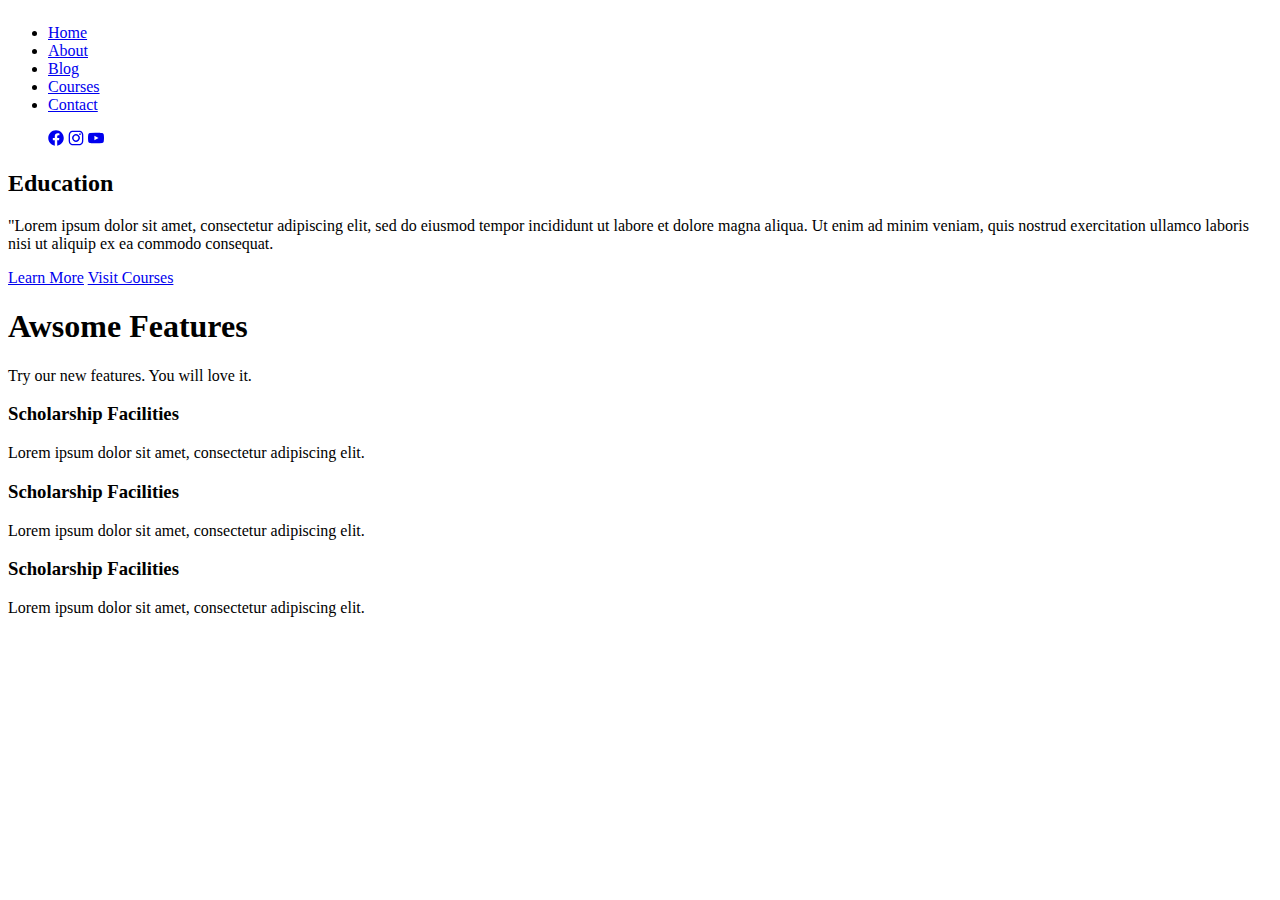
==== index.html @ 5b170341 "Create index.html" ====
<html>
<head>
<link rel="stylesheet" href="style.css">
<link rel="stylesheet" href="https://cdnjs.cloudflare.com/ajax/libs/font-awesome/6.2.0/css/all.min.css" integrity="sha512-xh6O/CkQoPOWDdYTDqeRdPCVd1SpvCA9XXcUnZS2FmJNp1coAFzvtCN9BmamE+4aHK8yyUHUSCcJHgXloTyT2A==" crossorigin="anonymous" referrerpolicy="no-referrer" />

</head>
<body>
	<nav>
		<img class="logo"  src="logo.svg" alt="">
			<div class="navigation">
				<ul>
					<li><a href="#">Home</a></li>
					<li><a href="#">About</a></li>
					<li><a href="#">Blog</a></li>
					<li><a href="#">Courses</a></li>
					<li><a href="#">Contact</a></li>
				</ul>
			</div>
			
			<div class="social">
				<ul>
					<a class="icon" href="https://www.facebook.com"><svg xmlns="http://www.w3.org/2000/svg" width="1em" height="1em" preserveAspectRatio="xMidYMid meet" viewBox="0 0 512 512"><path fill="currentColor" d="M504 256C504 119 393 8 256 8S8 119 8 256c0 123.78 90.69 226.38 209.25 245V327.69h-63V256h63v-54.64c0-62.15 37-96.48 93.67-96.48c27.14 0 55.52 4.84 55.52 4.84v61h-31.28c-30.8 0-40.41 19.12-40.41 38.73V256h68.78l-11 71.69h-57.78V501C413.31 482.38 504 379.78 504 256z"/></svg></a>
					<a class="icon" href="https://www.instagram.com"><svg xmlns="http://www.w3.org/2000/svg" width="1em" height="1em" preserveAspectRatio="xMidYMid meet" viewBox="0 0 24 24"><path fill="currentColor" fill-rule="evenodd" d="M7.465 1.066C8.638 1.012 9.012 1 12 1c2.988 0 3.362.013 4.534.066c1.172.053 1.972.24 2.672.511c.733.277 1.398.71 1.948 1.27c.56.549.992 1.213 1.268 1.947c.272.7.458 1.5.512 2.67C22.988 8.639 23 9.013 23 12c0 2.988-.013 3.362-.066 4.535c-.053 1.17-.24 1.97-.512 2.67a5.396 5.396 0 0 1-1.268 1.949c-.55.56-1.215.992-1.948 1.268c-.7.272-1.5.458-2.67.512c-1.174.054-1.548.066-4.536.066c-2.988 0-3.362-.013-4.535-.066c-1.17-.053-1.97-.24-2.67-.512a5.397 5.397 0 0 1-1.949-1.268a5.392 5.392 0 0 1-1.269-1.948c-.271-.7-.457-1.5-.511-2.67C1.012 15.361 1 14.987 1 12c0-2.988.013-3.362.066-4.534c.053-1.172.24-1.972.511-2.672a5.396 5.396 0 0 1 1.27-1.948a5.392 5.392 0 0 1 1.947-1.269c.7-.271 1.5-.457 2.67-.511Zm8.98 1.98c-1.16-.053-1.508-.064-4.445-.064c-2.937 0-3.285.011-4.445.064c-1.073.049-1.655.228-2.043.379c-.513.2-.88.437-1.265.822a3.412 3.412 0 0 0-.822 1.265c-.151.388-.33.97-.379 2.043c-.053 1.16-.064 1.508-.064 4.445c0 2.937.011 3.285.064 4.445c.049 1.073.228 1.655.379 2.043c.176.477.457.91.822 1.265c.355.365.788.646 1.265.822c.388.151.97.33 2.043.379c1.16.053 1.507.064 4.445.064c2.938 0 3.285-.011 4.445-.064c1.073-.049 1.655-.228 2.043-.379c.513-.2.88-.437 1.265-.822c.365-.355.646-.788.822-1.265c.151-.388.33-.97.379-2.043c.053-1.16.064-1.508.064-4.445c0-2.937-.011-3.285-.064-4.445c-.049-1.073-.228-1.655-.379-2.043c-.2-.513-.437-.88-.822-1.265a3.413 3.413 0 0 0-1.265-.822c-.388-.151-.97-.33-2.043-.379Zm-5.85 12.345a3.669 3.669 0 0 0 4-5.986a3.67 3.67 0 1 0-4 5.986ZM8.002 8.002a5.654 5.654 0 1 1 7.996 7.996a5.654 5.654 0 0 1-7.996-7.996Zm10.906-.814a1.337 1.337 0 1 0-1.89-1.89a1.337 1.337 0 0 0 1.89 1.89Z" clip-rule="evenodd"/></svg></a>
					<a class="icon" href="https://www.youtube.com"><svg xmlns="http://www.w3.org/2000/svg" width="1em" height="1em" preserveAspectRatio="xMidYMid meet" viewBox="0 0 24 24"><g fill="none"><g clip-path="url(#svgIDa)"><path fill="currentColor" d="M23.5 6.507a2.786 2.786 0 0 0-.766-1.27a3.05 3.05 0 0 0-1.338-.742C19.518 4 11.994 4 11.994 4a76.624 76.624 0 0 0-9.39.47a3.16 3.16 0 0 0-1.338.76c-.37.356-.638.795-.778 1.276A29.09 29.09 0 0 0 0 12c-.012 1.841.151 3.68.488 5.494c.137.479.404.916.775 1.269c.371.353.833.608 1.341.743c1.903.494 9.39.494 9.39.494a76.8 76.8 0 0 0 9.402-.47a3.05 3.05 0 0 0 1.338-.742a2.78 2.78 0 0 0 .765-1.27A28.38 28.38 0 0 0 24 12.023a26.579 26.579 0 0 0-.5-5.517ZM9.602 15.424V8.577l6.26 3.424l-6.26 3.423Z"/></g><defs><clipPath id="svgIDa"><path fill="#fff" d="M0 0h24v24H0z"/></clipPath></defs></g></svg></a>
					<a class="icon" href="https://www.youtube.com"><i class="fa-solid fa-graduation-cap"></i></a>
				</ul>
			</div>
	</nav>
	
	<!--  Main Section    -->
	
	<section class="main">
		<h2>Education</h2>
		<p>"Lorem ipsum dolor sit amet, consectetur adipiscing elit, 
		sed do eiusmod tempor incididunt ut labore et dolore magna aliqua. 
		Ut enim ad minim veniam, quis nostrud exercitation ullamco laboris nisi 
		ut aliquip ex ea commodo consequat. </p>
		<div class="btn">
			<a class="blue" href="#">Learn More</a>
			<a class="yellow" href="#"> Visit Courses</a>
		</div>
	</section>
	
	
	
	<section class="features">
		<h1>Awsome Features</h1>
		<p>Try our new features. You will love it.</p>
		
		<div class="course-options">
				<div class="box1">
				<i class="fa-solid fa-graduation-cap"></i>
				<h3>Scholarship Facilities</h3>
				<p>Lorem ipsum dolor sit amet, consectetur adipiscing elit.</p>
				</div>
				
				<div class="box2">
				<i class="fa-solid fa-medal"></i>
				<h3>Scholarship Facilities</h3>
				<p>Lorem ipsum dolor sit amet, consectetur adipiscing elit.</p>
				</div>
				
				<div class="box3">
				<i class="fa-solid fa-certificate"></i>
				<h3>Scholarship Facilities</h3>
				<p>Lorem ipsum dolor sit amet, consectetur adipiscing elit.</p>
				</div>
		</div>
	</section>
			

</body>
</html>
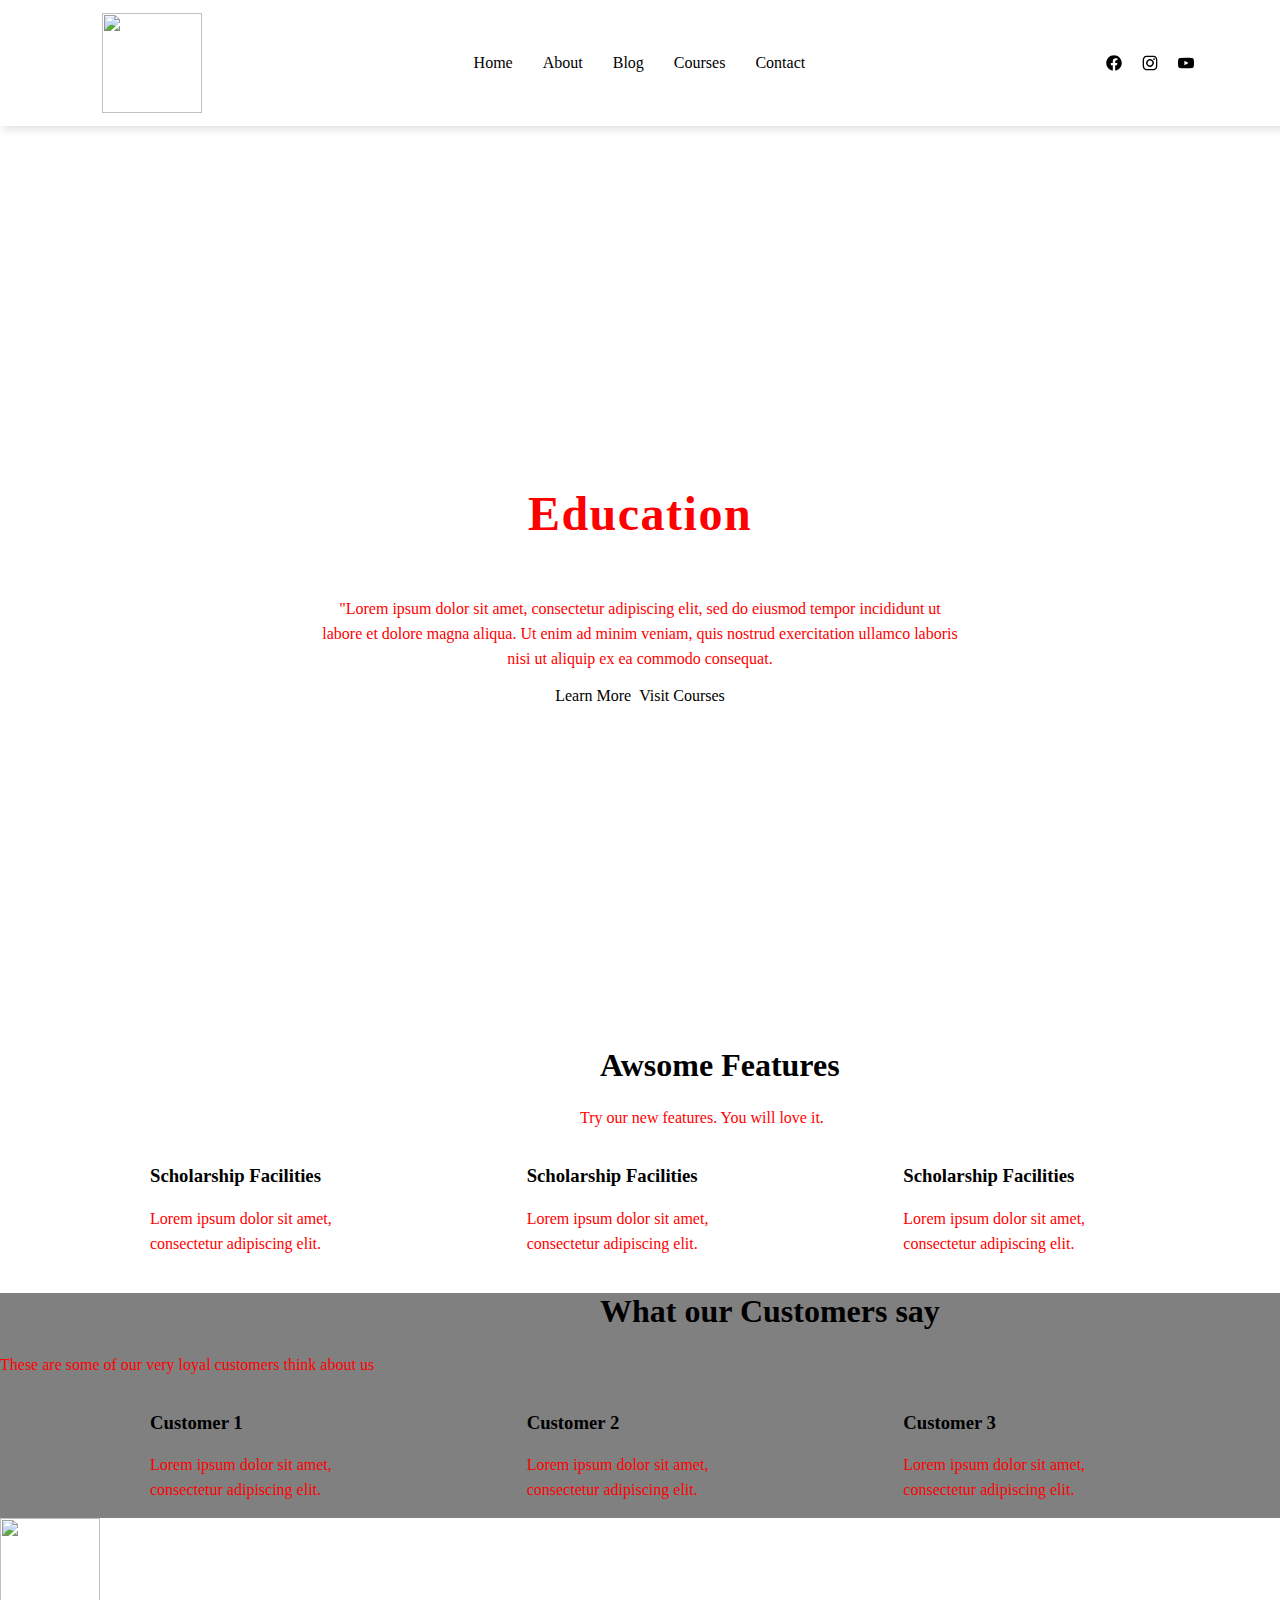
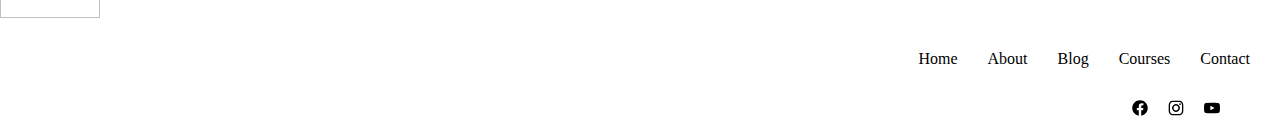
==== commit eee1647f: "Update index.html" ====
--- a/index.html
+++ b/index.html
@@ -5,6 +5,8 @@
 
 </head>
 <body>
+
+<!-- --------------------- Header ---------------------- -->
 	<nav>
 		<img class="logo"  src="logo.svg" alt="">
 			<div class="navigation">
@@ -27,7 +29,9 @@
 			</div>
 	</nav>
 	
-	<!--  Main Section    -->
+<!-- --------------------- End of Header ---------------------- -->
+	
+<!-- ----------- Main Section ------------------------------------------- -->
 	
 	<section class="main">
 		<h2>Education</h2>
@@ -41,11 +45,13 @@
 		</div>
 	</section>
 	
-	
+<!-- ----------- End of Main Section ------------------------------------------- -->
+
+<!-- ----------- Courses Section ------------------------------------------- -->
 	
 	<section class="features">
 		<h1>Awsome Features</h1>
-		<p>Try our new features. You will love it.</p>
+		<p class="para">Try our new features. You will love it.</p>
 		
 		<div class="course-options">
 				<div class="box1">
@@ -67,7 +73,59 @@
 				</div>
 		</div>
 	</section>
+<!-- ----------- End of Courses Section ------------------------------------------- -->	
+
+<!-- ----------- Another Section ------------------------------------------- -->		
+<section class="features2">
+		<h1>What our Customers say</h1>
+		<p class="para2">These are some of our very loyal customers think about us</p>
+		
+		<div class="course-options">
+				<div class="box1">
+				<i class="fa-solid fa-graduation-cap"></i>
+				<h3>Customer 1</h3>
+				<p>Lorem ipsum dolor sit amet, consectetur adipiscing elit.</p>
+				</div>
+				
+				<div class="box2">
+				<i class="fa-solid fa-medal"></i>
+				<h3>Customer 2</h3>
+				<p>Lorem ipsum dolor sit amet, consectetur adipiscing elit.</p>
+				</div>
+				
+				<div class="box3">
+				<i class="fa-solid fa-certificate"></i>
+				<h3>Customer 3</h3>
+				<p>Lorem ipsum dolor sit amet, consectetur adipiscing elit.</p>
+				</div>
+		</div>
+	</section>
+	
+<!-- ----------- End of Another Section ------------------------------------------- -->
+
+<!-- ----------- Footer Section ------------------------------------------- -->
+	<footer>
+		<img class="logo"  src="logo.svg" alt="">
+			<div class="navigation">
+				<ul>
+					<li><a href="#">Home</a></li>
+					<li><a href="#">About</a></li>
+					<li><a href="#">Blog</a></li>
+					<li><a href="#">Courses</a></li>
+					<li><a href="#">Contact</a></li>
+				</ul>
+			</div>
 			
-
+			<div class="social">
+				<ul>
+					<a class="icon" href="https://www.facebook.com"><svg xmlns="http://www.w3.org/2000/svg" width="1em" height="1em" preserveAspectRatio="xMidYMid meet" viewBox="0 0 512 512"><path fill="currentColor" d="M504 256C504 119 393 8 256 8S8 119 8 256c0 123.78 90.69 226.38 209.25 245V327.69h-63V256h63v-54.64c0-62.15 37-96.48 93.67-96.48c27.14 0 55.52 4.84 55.52 4.84v61h-31.28c-30.8 0-40.41 19.12-40.41 38.73V256h68.78l-11 71.69h-57.78V501C413.31 482.38 504 379.78 504 256z"/></svg></a>
+					<a class="icon" href="https://www.instagram.com"><svg xmlns="http://www.w3.org/2000/svg" width="1em" height="1em" preserveAspectRatio="xMidYMid meet" viewBox="0 0 24 24"><path fill="currentColor" fill-rule="evenodd" d="M7.465 1.066C8.638 1.012 9.012 1 12 1c2.988 0 3.362.013 4.534.066c1.172.053 1.972.24 2.672.511c.733.277 1.398.71 1.948 1.27c.56.549.992 1.213 1.268 1.947c.272.7.458 1.5.512 2.67C22.988 8.639 23 9.013 23 12c0 2.988-.013 3.362-.066 4.535c-.053 1.17-.24 1.97-.512 2.67a5.396 5.396 0 0 1-1.268 1.949c-.55.56-1.215.992-1.948 1.268c-.7.272-1.5.458-2.67.512c-1.174.054-1.548.066-4.536.066c-2.988 0-3.362-.013-4.535-.066c-1.17-.053-1.97-.24-2.67-.512a5.397 5.397 0 0 1-1.949-1.268a5.392 5.392 0 0 1-1.269-1.948c-.271-.7-.457-1.5-.511-2.67C1.012 15.361 1 14.987 1 12c0-2.988.013-3.362.066-4.534c.053-1.172.24-1.972.511-2.672a5.396 5.396 0 0 1 1.27-1.948a5.392 5.392 0 0 1 1.947-1.269c.7-.271 1.5-.457 2.67-.511Zm8.98 1.98c-1.16-.053-1.508-.064-4.445-.064c-2.937 0-3.285.011-4.445.064c-1.073.049-1.655.228-2.043.379c-.513.2-.88.437-1.265.822a3.412 3.412 0 0 0-.822 1.265c-.151.388-.33.97-.379 2.043c-.053 1.16-.064 1.508-.064 4.445c0 2.937.011 3.285.064 4.445c.049 1.073.228 1.655.379 2.043c.176.477.457.91.822 1.265c.355.365.788.646 1.265.822c.388.151.97.33 2.043.379c1.16.053 1.507.064 4.445.064c2.938 0 3.285-.011 4.445-.064c1.073-.049 1.655-.228 2.043-.379c.513-.2.88-.437 1.265-.822c.365-.355.646-.788.822-1.265c.151-.388.33-.97.379-2.043c.053-1.16.064-1.508.064-4.445c0-2.937-.011-3.285-.064-4.445c-.049-1.073-.228-1.655-.379-2.043c-.2-.513-.437-.88-.822-1.265a3.413 3.413 0 0 0-1.265-.822c-.388-.151-.97-.33-2.043-.379Zm-5.85 12.345a3.669 3.669 0 0 0 4-5.986a3.67 3.67 0 1 0-4 5.986ZM8.002 8.002a5.654 5.654 0 1 1 7.996 7.996a5.654 5.654 0 0 1-7.996-7.996Zm10.906-.814a1.337 1.337 0 1 0-1.89-1.89a1.337 1.337 0 0 0 1.89 1.89Z" clip-rule="evenodd"/></svg></a>
+					<a class="icon" href="https://www.youtube.com"><svg xmlns="http://www.w3.org/2000/svg" width="1em" height="1em" preserveAspectRatio="xMidYMid meet" viewBox="0 0 24 24"><g fill="none"><g clip-path="url(#svgIDa)"><path fill="currentColor" d="M23.5 6.507a2.786 2.786 0 0 0-.766-1.27a3.05 3.05 0 0 0-1.338-.742C19.518 4 11.994 4 11.994 4a76.624 76.624 0 0 0-9.39.47a3.16 3.16 0 0 0-1.338.76c-.37.356-.638.795-.778 1.276A29.09 29.09 0 0 0 0 12c-.012 1.841.151 3.68.488 5.494c.137.479.404.916.775 1.269c.371.353.833.608 1.341.743c1.903.494 9.39.494 9.39.494a76.8 76.8 0 0 0 9.402-.47a3.05 3.05 0 0 0 1.338-.742a2.78 2.78 0 0 0 .765-1.27A28.38 28.38 0 0 0 24 12.023a26.579 26.579 0 0 0-.5-5.517ZM9.602 15.424V8.577l6.26 3.424l-6.26 3.423Z"/></g><defs><clipPath id="svgIDa"><path fill="#fff" d="M0 0h24v24H0z"/></clipPath></defs></g></svg></a>
+					<a class="icon" href="https://www.youtube.com"><i class="fa-solid fa-graduation-cap"></i></a>
+				</ul>
+			</div>
+	</footer>
+<!-- ----------- End of Footer Section ------------------------------------------- -->
 </body>
 </html>
+
--- a/style.css
+++ b/style.css
@@ -0,0 +1,136 @@
+html body{
+	margin:0;
+	padding:0;
+	box-sizing: border-box;
+}
+
+nav{
+	/*position:fixed;*/
+	width: 90%;
+	background-color:white;
+	display:flex;
+	flex-direction:row;
+	justify-content:space-between;
+	align-items: center;
+	padding:1vw 8vw;
+	box-shadow: 2px 2px 10px rgba(0,0,0,0.15);
+
+}
+
+.logo{
+	width:100px;
+	cursor: pointer;
+}
+
+ul{
+	display:flex;
+	justify-content: flex-end;
+	align-items: center;
+}
+
+ul li{
+	list-style:none;
+	margin-right: 30px;
+	height:50px;
+    display: flex;
+    align-items: center;
+	
+}
+
+
+a{
+	text-decoration: none;
+	color: black;
+	font-size: 16px;
+	font-weight: 500;
+	
+
+}
+
+a:hover{
+	color:red;
+	background: skyblue;
+}
+
+ul li:hover{
+	background: skyblue;
+}
+
+
+.social i{
+	margin-right: 20px;
+}
+
+.social i fa-facebook{
+	width:100px;
+}
+
+.icon{
+	margin-right:20px;
+}
+
+/* -------------Main---------------- */
+
+.main{
+	background-image: url("bg.jpg");
+	width:100%;
+	height: 100vh;
+	background-size:cover;
+	background-position:center;
+	display:flex;
+	flex-direction:column;
+	justify-content:center;
+	align-items:center;
+	text-align:center;
+}
+
+.main h2{
+	color:red;
+	font-size:3rem;
+	letter-spacing: 1.5px;
+}
+
+p{
+	width:50%;
+	color:red;
+	font-size:1rem;
+	line-height:25px;
+}
+
+
+.btn a{
+	background-color:white;
+	border-radius:30px;
+	padding:2px;
+}
+.blue:hover{
+	background:skyblue;
+	color:red;
+}
+.yellow:hover{
+	background:green;
+	color:red;
+}
+
+
+
+/* -------------courses section---------------- */
+
+
+h1{
+	padding-left: 600px;
+}
+
+.para{
+	padding-left:580px;
+}
+
+.course-options{
+	display:grid;
+	grid-template-columns:repeat(3, 1fr);
+	padding-left:150px;
+}
+
+.features2{
+	background-color: gray;
+}
